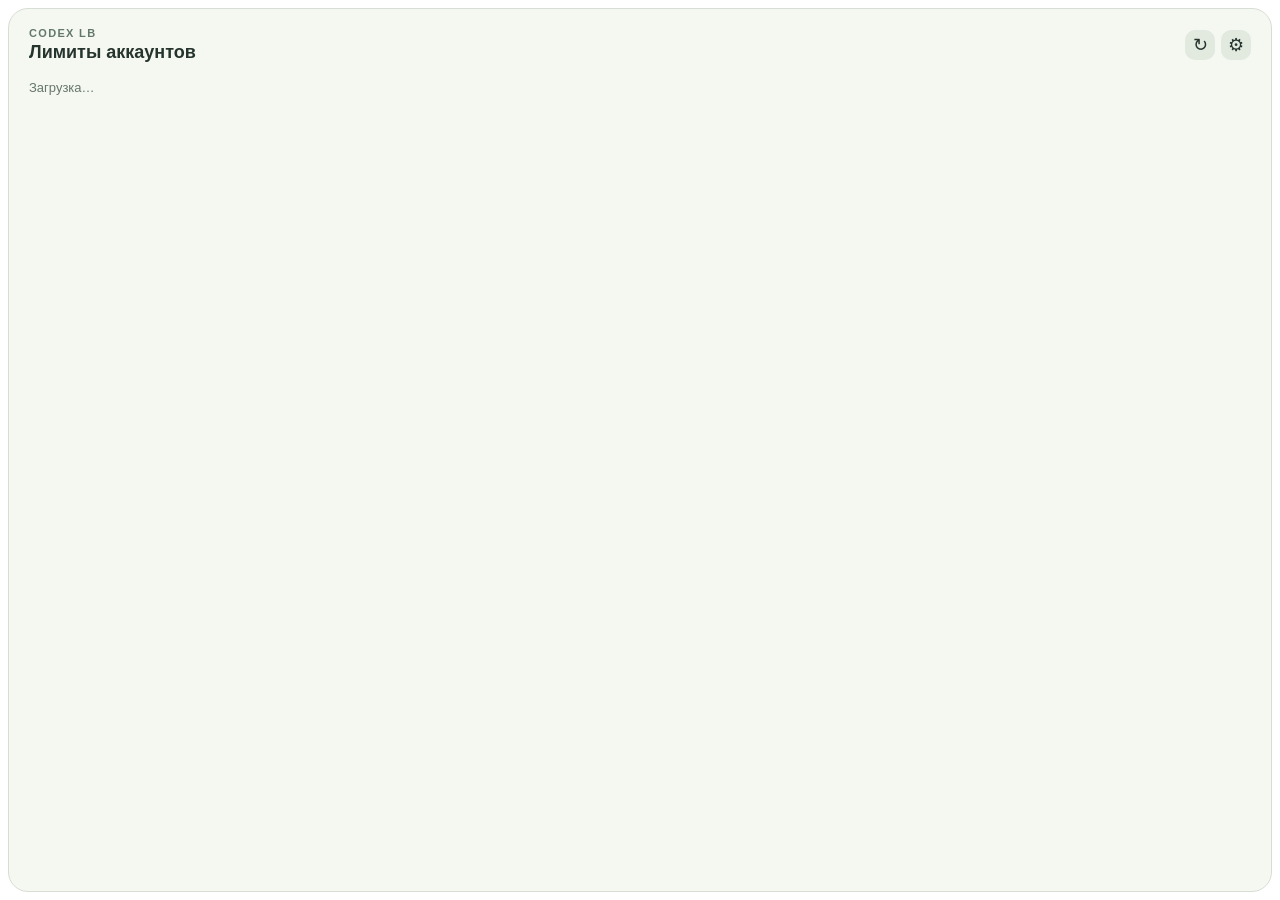
==== widget/index.html @ 980ec2a5 "Add CanvasTTY Codex LB limits widget and local bridge" ====
<!doctype html>
<html lang="ru">
  <head>
    <meta charset="UTF-8">
    <meta name="viewport" content="width=device-width, initial-scale=1.0">
    <link rel="stylesheet" href="./style.css">
    <title>Codex LB limits</title>
  </head>
  <body>
    <main class="widget">
      <header class="header">
        <div>
          <p class="eyebrow">CODEX LB</p>
          <h1>Лимиты аккаунтов</h1>
        </div>
        <div class="actions">
          <button id="refresh" type="button" aria-label="Обновить данные">↻</button>
          <button id="configure" type="button" aria-label="Настроить API-ключ">⚙</button>
        </div>
      </header>

      <form id="setup" class="setup" hidden>
        <label for="api-key">API-ключ codex-lb</label>
        <div class="setup-row">
          <input id="api-key" type="password" autocomplete="off" placeholder="sk-clb-…" required>
          <button type="submit">Сохранить</button>
        </div>
        <p>Ключ хранится в защищённом хранилище CanvasTTY.</p>
      </form>

      <p id="message" class="message" role="status">Загрузка…</p>
      <div id="accounts" class="accounts" aria-live="polite"></div>
      <footer id="updated" class="updated"></footer>
    </main>
    <script src="canvastty-plugin://host/sdk.js"></script>
    <script src="./index.js"></script>
  </body>
</html>
---- widget/style.css ----
:root {
  color-scheme: light;
  font-family: -apple-system, BlinkMacSystemFont, "Segoe UI", sans-serif;
  color: #26342e;
}

* { box-sizing: border-box; }

html, body { width: 100%; height: 100%; margin: 0; }

body { padding: 8px; }

.widget {
  display: flex;
  flex-direction: column;
  width: 100%;
  height: 100%;
  min-height: 0;
  padding: 18px 20px;
  overflow: hidden;
  border: 1px solid #d7ded4;
  border-radius: 20px;
  background: #f5f7f1;
}

.header, .actions, .setup-row, .account, .quota-title { display: flex; align-items: center; }
.header { justify-content: space-between; gap: 12px; }
.actions { gap: 6px; }
.eyebrow { margin: 0 0 3px; color: #63786b; font-size: 11px; font-weight: 700; letter-spacing: .12em; }
h1 { margin: 0; font-size: 18px; line-height: 1.2; }
button { border: 0; border-radius: 10px; background: #e2e9df; color: inherit; cursor: pointer; }
.actions button { width: 30px; height: 30px; font-size: 18px; }
button:disabled { cursor: default; opacity: .5; }
button:focus-visible, input:focus-visible { outline: 2px solid #528769; outline-offset: 2px; }

.setup { margin-top: 12px; padding: 12px; border-radius: 12px; background: #e9eee7; }
.setup[hidden] { display: none; }
.setup label { display: block; margin-bottom: 6px; font-size: 12px; font-weight: 600; }
.setup-row { gap: 8px; }
.setup input { flex: 1; min-width: 0; padding: 8px; border: 1px solid #c5d0c5; border-radius: 8px; font: inherit; }
.setup-row button { padding: 8px 10px; font-weight: 600; }
.setup p { margin: 7px 0 0; color: #64746a; font-size: 11px; }

.message { margin: 16px 0 0; color: #66776c; font-size: 13px; }
.message[hidden] { display: none; }
.accounts { min-height: 0; margin-top: 12px; overflow-y: auto; overscroll-behavior: contain; }
.account { gap: 16px; padding: 10px 2px; border-top: 1px solid #dce3d9; }
.account-info { flex: 1; min-width: 0; }
.account-name { overflow: hidden; font-size: 13px; font-weight: 700; text-overflow: ellipsis; white-space: nowrap; }
.account-meta { margin-top: 3px; color: #68796f; font-size: 11px; }
.quota { width: 29%; min-width: 100px; }
.quota-title { justify-content: space-between; gap: 4px; font-size: 11px; }
.quota-title strong { font-size: 12px; }
.track { height: 5px; margin-top: 5px; overflow: hidden; border-radius: 9px; background: #dce4db; }
.fill { height: 100%; border-radius: inherit; background: #6ca982; }
.fill.low { background: #d38e62; }
.reset { margin-top: 4px; color: #748078; font-size: 10px; white-space: nowrap; }
.updated { margin-top: auto; padding-top: 8px; color: #758178; font-size: 10px; }

:root[data-palette="night"] { color-scheme: dark; color: #e8eee7; }
:root[data-palette="night"] .widget { border-color: #3c4942; background: #26322c; }
:root[data-palette="night"] button, :root[data-palette="night"] .setup { background: #39483e; }
:root[data-palette="night"] .account { border-color: #46534a; }
:root[data-palette="night"] .track { background: #46534a; }
:root[data-palette="night"] .setup input { border-color: #596b5c; background: #253128; color: inherit; }

@media (max-width: 540px) {
  .widget { padding: 14px; }
  .account { flex-wrap: wrap; gap: 8px; }
  .account-info { flex-basis: 100%; }
  .quota { width: calc(50% - 4px); }
}
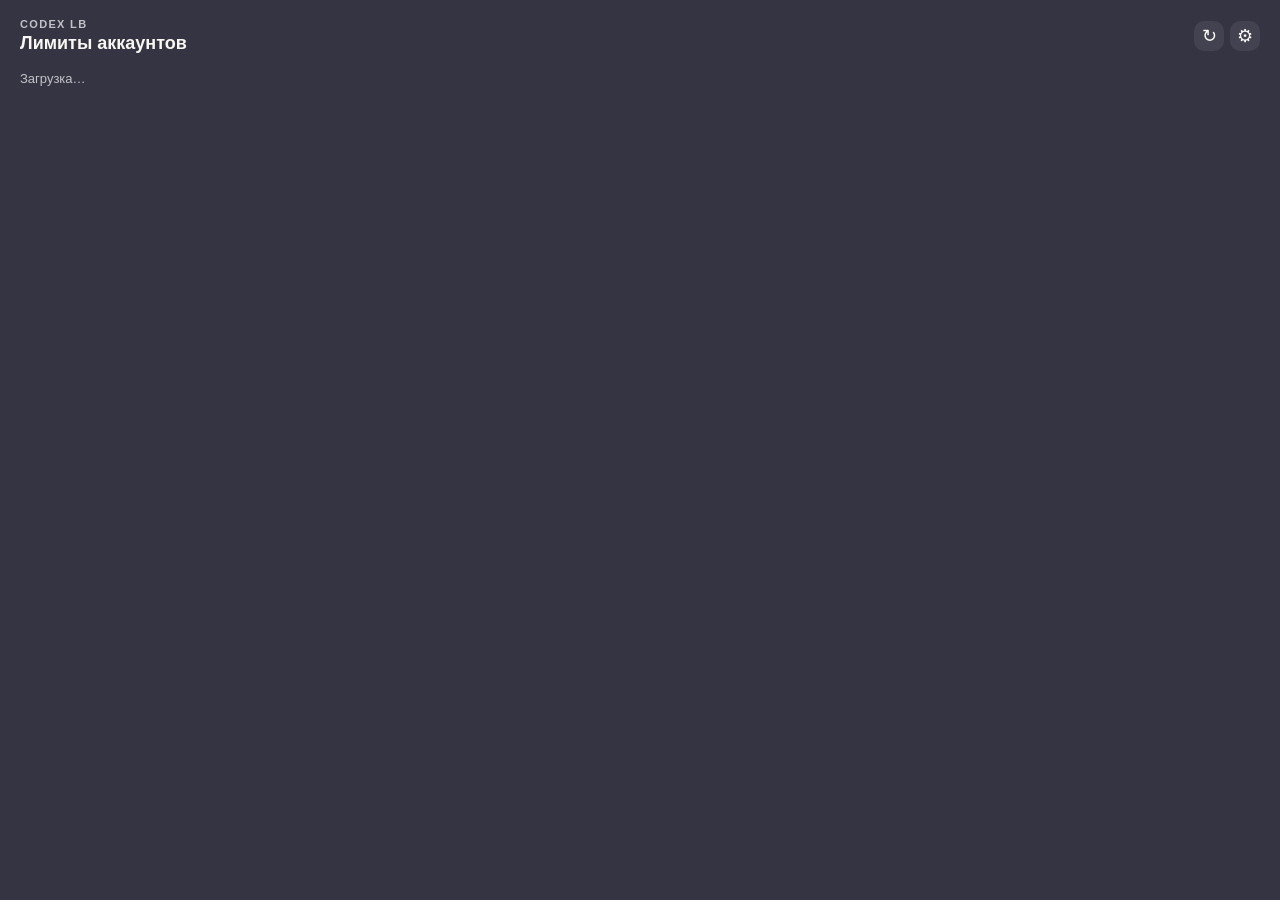
==== commit 7fa1eebb: "Make API key save feedback visible in CanvasTTY widget" ====
--- a/widget/index.html
+++ b/widget/index.html
@@ -19,16 +19,16 @@
         </div>
       </header>
 
-      <form id="setup" class="setup" hidden>
+      <p id="message" class="message" role="status">Загрузка…</p>
+
+      <section id="setup" class="setup" hidden>
         <label for="api-key">API-ключ codex-lb</label>
         <div class="setup-row">
-          <input id="api-key" type="password" autocomplete="off" placeholder="sk-clb-…" required>
-          <button type="submit">Сохранить</button>
+          <input id="api-key" type="password" autocomplete="off" placeholder="sk-clb-…">
+          <button id="save-key" type="button">Сохранить</button>
         </div>
         <p>Ключ хранится в защищённом хранилище CanvasTTY.</p>
-      </form>
-
-      <p id="message" class="message" role="status">Загрузка…</p>
+      </section>
       <div id="accounts" class="accounts" aria-live="polite"></div>
       <footer id="updated" class="updated"></footer>
     </main>
--- a/widget/style.css
+++ b/widget/style.css
@@ -1,14 +1,31 @@
 :root {
-  color-scheme: light;
-  font-family: -apple-system, BlinkMacSystemFont, "Segoe UI", sans-serif;
-  color: #26342e;
+  color-scheme: dark;
+  font-family: "Trebuchet MS", "Segoe UI", sans-serif;
+  color: #f8f7f1;
+  --surface: #353442;
+  --surface-soft: #424251;
+  --primary: #b8cf99;
+  --muted: rgba(255, 255, 255, .7);
+  --border: rgba(255, 255, 255, .13);
+}
+
+:root[data-palette="lilac"] {
+  --surface: #37333e;
+  --surface-soft: #494351;
+  --primary: #bfc9ee;
+}
+
+:root[data-palette="night"] {
+  --surface: #161923;
+  --surface-soft: #2e3341;
+  --primary: #a7c991;
 }
 
 * { box-sizing: border-box; }
 
 html, body { width: 100%; height: 100%; margin: 0; }
 
-body { padding: 8px; }
+body { background: var(--surface); }
 
 .widget {
   display: flex;
@@ -18,51 +35,42 @@
   min-height: 0;
   padding: 18px 20px;
   overflow: hidden;
-  border: 1px solid #d7ded4;
-  border-radius: 20px;
-  background: #f5f7f1;
+  background: var(--surface);
 }
 
 .header, .actions, .setup-row, .account, .quota-title { display: flex; align-items: center; }
 .header { justify-content: space-between; gap: 12px; }
 .actions { gap: 6px; }
-.eyebrow { margin: 0 0 3px; color: #63786b; font-size: 11px; font-weight: 700; letter-spacing: .12em; }
+.eyebrow { margin: 0 0 3px; color: var(--muted); font-size: 11px; font-weight: 700; letter-spacing: .12em; }
 h1 { margin: 0; font-size: 18px; line-height: 1.2; }
-button { border: 0; border-radius: 10px; background: #e2e9df; color: inherit; cursor: pointer; }
+button { border: 0; border-radius: 10px; background: var(--surface-soft); color: inherit; cursor: pointer; }
 .actions button { width: 30px; height: 30px; font-size: 18px; }
 button:disabled { cursor: default; opacity: .5; }
-button:focus-visible, input:focus-visible { outline: 2px solid #528769; outline-offset: 2px; }
+button:focus-visible, input:focus-visible { outline: 2px solid var(--primary); outline-offset: 2px; }
 
-.setup { margin-top: 12px; padding: 12px; border-radius: 12px; background: #e9eee7; }
+.setup { margin-top: 12px; padding: 12px; border-radius: 12px; background: var(--surface-soft); }
 .setup[hidden] { display: none; }
 .setup label { display: block; margin-bottom: 6px; font-size: 12px; font-weight: 600; }
 .setup-row { gap: 8px; }
-.setup input { flex: 1; min-width: 0; padding: 8px; border: 1px solid #c5d0c5; border-radius: 8px; font: inherit; }
+.setup input { flex: 1; min-width: 0; padding: 8px; border: 1px solid var(--border); border-radius: 8px; color: inherit; background: var(--surface); font: inherit; }
 .setup-row button { padding: 8px 10px; font-weight: 600; }
-.setup p { margin: 7px 0 0; color: #64746a; font-size: 11px; }
+.setup p { margin: 7px 0 0; color: var(--muted); font-size: 11px; }
 
-.message { margin: 16px 0 0; color: #66776c; font-size: 13px; }
+.message { margin: 16px 0 0; color: var(--muted); font-size: 13px; }
 .message[hidden] { display: none; }
 .accounts { min-height: 0; margin-top: 12px; overflow-y: auto; overscroll-behavior: contain; }
-.account { gap: 16px; padding: 10px 2px; border-top: 1px solid #dce3d9; }
+.account { gap: 16px; padding: 10px 2px; border-top: 1px solid var(--border); }
 .account-info { flex: 1; min-width: 0; }
 .account-name { overflow: hidden; font-size: 13px; font-weight: 700; text-overflow: ellipsis; white-space: nowrap; }
-.account-meta { margin-top: 3px; color: #68796f; font-size: 11px; }
+.account-meta { margin-top: 3px; color: var(--muted); font-size: 11px; }
 .quota { width: 29%; min-width: 100px; }
 .quota-title { justify-content: space-between; gap: 4px; font-size: 11px; }
 .quota-title strong { font-size: 12px; }
-.track { height: 5px; margin-top: 5px; overflow: hidden; border-radius: 9px; background: #dce4db; }
-.fill { height: 100%; border-radius: inherit; background: #6ca982; }
+.track { height: 5px; margin-top: 5px; overflow: hidden; border-radius: 9px; background: var(--surface-soft); }
+.fill { height: 100%; border-radius: inherit; background: var(--primary); }
 .fill.low { background: #d38e62; }
-.reset { margin-top: 4px; color: #748078; font-size: 10px; white-space: nowrap; }
-.updated { margin-top: auto; padding-top: 8px; color: #758178; font-size: 10px; }
-
-:root[data-palette="night"] { color-scheme: dark; color: #e8eee7; }
-:root[data-palette="night"] .widget { border-color: #3c4942; background: #26322c; }
-:root[data-palette="night"] button, :root[data-palette="night"] .setup { background: #39483e; }
-:root[data-palette="night"] .account { border-color: #46534a; }
-:root[data-palette="night"] .track { background: #46534a; }
-:root[data-palette="night"] .setup input { border-color: #596b5c; background: #253128; color: inherit; }
+.reset { margin-top: 4px; color: var(--muted); font-size: 10px; white-space: nowrap; }
+.updated { margin-top: auto; padding-top: 8px; color: var(--muted); font-size: 10px; }
 
 @media (max-width: 540px) {
   .widget { padding: 14px; }
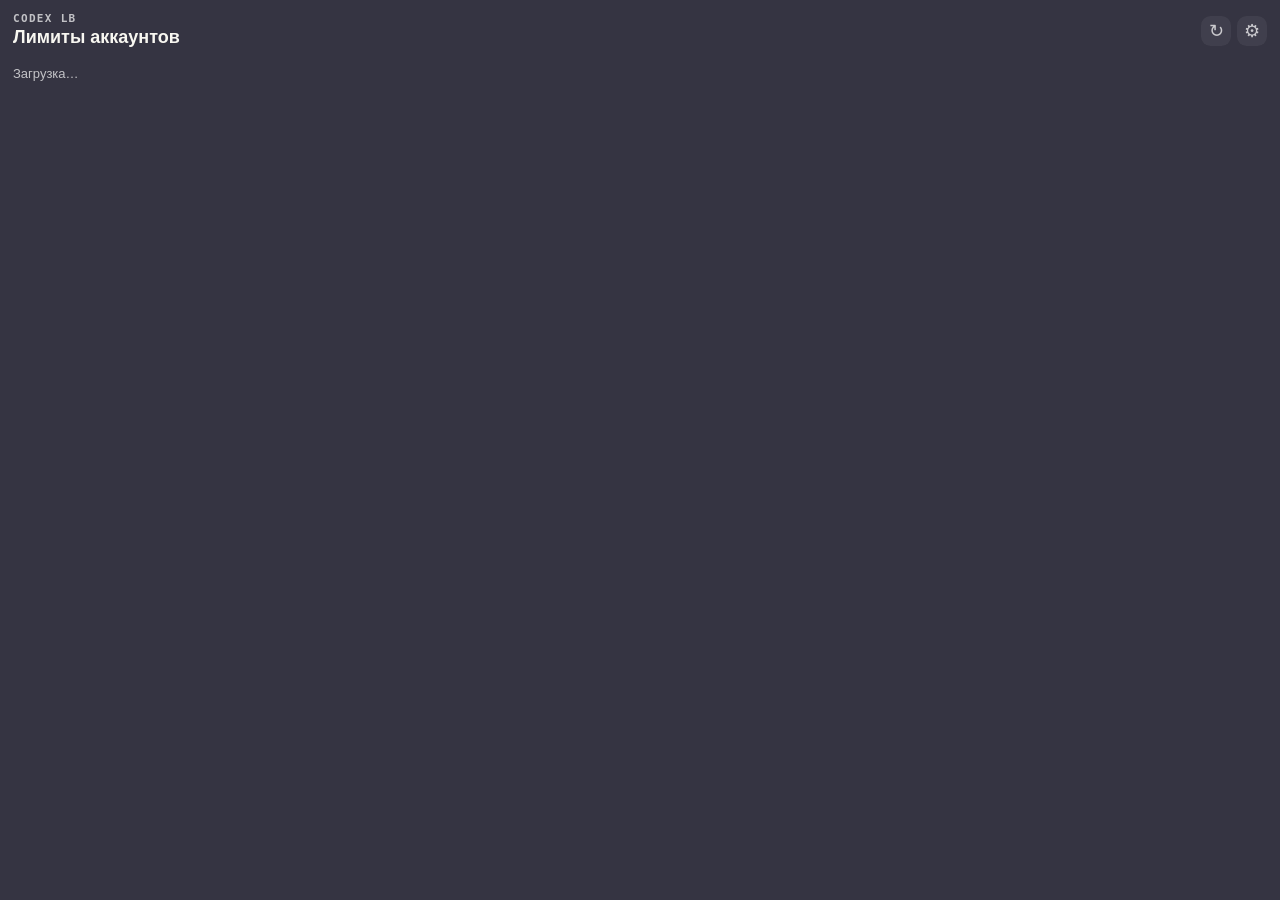
==== commit 52743662: "Add remote Codex LB connection settings" ====
--- a/widget/index.html
+++ b/widget/index.html
@@ -15,24 +15,17 @@
         </div>
         <div class="actions">
           <button id="refresh" type="button" aria-label="Обновить данные">↻</button>
-          <button id="configure" type="button" aria-label="Настроить API-ключ">⚙</button>
+          <button id="configure" type="button" aria-label="Открыть настройки codex-lb">⚙</button>
         </div>
       </header>
 
       <p id="message" class="message" role="status">Загрузка…</p>
 
-      <section id="setup" class="setup" hidden>
-        <label for="api-key">API-ключ codex-lb</label>
-        <div class="setup-row">
-          <input id="api-key" type="password" autocomplete="off" placeholder="sk-clb-…">
-          <button id="save-key" type="button">Сохранить</button>
-        </div>
-        <p>Ключ хранится в защищённом хранилище CanvasTTY.</p>
-      </section>
       <div id="accounts" class="accounts" aria-live="polite"></div>
       <footer id="updated" class="updated"></footer>
     </main>
     <script src="canvastty-plugin://host/sdk.js"></script>
+    <script src="../config.js"></script>
     <script src="./index.js"></script>
   </body>
 </html>
--- a/widget/style.css
+++ b/widget/style.css
@@ -1,31 +1,52 @@
 :root {
   color-scheme: dark;
   font-family: "Trebuchet MS", "Segoe UI", sans-serif;
-  color: #f8f7f1;
+  font-synthesis: none;
+  text-rendering: optimizeLegibility;
   --surface: #353442;
   --surface-soft: #424251;
+  --text: #f8f7f1;
+  --text-dark: #30313d;
+  --text-muted-on-dark: rgba(255, 255, 255, .7);
   --primary: #b8cf99;
-  --muted: rgba(255, 255, 255, .7);
-  --border: rgba(255, 255, 255, .13);
+  --primary-hover: #c6dca8;
+  --secondary: #d8e1c5;
+  --yellow: #efd084;
+  --danger: #e3615e;
+  --border: rgba(31, 32, 42, .14);
+  --shadow-sm: 0 5px 14px rgba(25, 25, 35, .14);
+  --shadow-md: 0 10px 24px rgba(25, 25, 35, .18);
+  --radius-sm: 9px;
+  --radius-md: 14px;
+  --radius-lg: 20px;
+  --font-mono: "JetBrains Mono", "Cascadia Code", monospace;
 }
 
 :root[data-palette="lilac"] {
   --surface: #37333e;
   --surface-soft: #494351;
+  --text-dark: #362f3a;
   --primary: #bfc9ee;
+  --primary-hover: #d0d7f5;
+  --secondary: #e0dbef;
 }
 
 :root[data-palette="night"] {
   --surface: #161923;
   --surface-soft: #2e3341;
+  --text-dark: #252936;
   --primary: #a7c991;
+  --primary-hover: #bbd5a9;
+  --secondary: #d0ddbf;
+  --text-muted-on-dark: rgba(255, 255, 255, .72);
+  --shadow-md: 0 15px 34px rgba(0, 0, 0, .3);
 }
 
 * { box-sizing: border-box; }
 
-html, body { width: 100%; height: 100%; margin: 0; }
+html, body { width: 100%; height: 100%; margin: 0; overflow: hidden; }
 
-body { background: var(--surface); }
+body { color: var(--text); background: var(--surface); user-select: none; }
 
 .widget {
   display: flex;
@@ -33,48 +54,52 @@
   width: 100%;
   height: 100%;
   min-height: 0;
-  padding: 18px 20px;
+  padding: 13px;
   overflow: hidden;
   background: var(--surface);
 }
 
-.header, .actions, .setup-row, .account, .quota-title { display: flex; align-items: center; }
+.header, .actions, .account, .quota-title { display: flex; align-items: center; }
 .header { justify-content: space-between; gap: 12px; }
 .actions { gap: 6px; }
-.eyebrow { margin: 0 0 3px; color: var(--muted); font-size: 11px; font-weight: 700; letter-spacing: .12em; }
-h1 { margin: 0; font-size: 18px; line-height: 1.2; }
-button { border: 0; border-radius: 10px; background: var(--surface-soft); color: inherit; cursor: pointer; }
-.actions button { width: 30px; height: 30px; font-size: 18px; }
-button:disabled { cursor: default; opacity: .5; }
-button:focus-visible, input:focus-visible { outline: 2px solid var(--primary); outline-offset: 2px; }
+.eyebrow { margin: 0 0 3px; color: var(--text-muted-on-dark); font: 800 11px/1 var(--font-mono); letter-spacing: .12em; }
+h1 { margin: 0; color: var(--text); font-size: 18px; font-weight: 850; line-height: 1.2; }
 
-.setup { margin-top: 12px; padding: 12px; border-radius: 12px; background: var(--surface-soft); }
-.setup[hidden] { display: none; }
-.setup label { display: block; margin-bottom: 6px; font-size: 12px; font-weight: 600; }
-.setup-row { gap: 8px; }
-.setup input { flex: 1; min-width: 0; padding: 8px; border: 1px solid var(--border); border-radius: 8px; color: inherit; background: var(--surface); font: inherit; }
-.setup-row button { padding: 8px 10px; font-weight: 600; }
-.setup p { margin: 7px 0 0; color: var(--muted); font-size: 11px; }
+button, input { font: inherit; }
+button { border: 0; border-radius: .54em; color: var(--text); background: var(--surface-soft); cursor: pointer; transition: color .15s ease, background .15s ease, box-shadow .15s ease; }
+button:hover, button:focus-visible { color: var(--text-dark); background: var(--secondary); }
+button:focus-visible, input:focus-visible { outline: 0; box-shadow: 0 0 0 .14em color-mix(in srgb, var(--primary) 28%, transparent); }
+button:disabled { cursor: wait; opacity: .5; }
+.actions button { width: 30px; height: 30px; display: grid; place-items: center; color: rgba(255, 255, 255, .72); background: rgba(255, 255, 255, .06); font-size: 18px; }
+.actions button:hover, .actions button:focus-visible { color: white; background: rgba(255, 255, 255, .15); }
 
-.message { margin: 16px 0 0; color: var(--muted); font-size: 13px; }
+.setup { margin-top: 12px; padding: 12px; border-radius: 12px; color: var(--text); background: var(--surface-soft); box-shadow: inset 0 .08em color-mix(in srgb, var(--text) 6%, transparent); }
+.setup label { display: block; margin-bottom: 6px; font-size: 12px; font-weight: 800; }
+.setup input { flex: 1; min-width: 0; padding: 8px; border: 1px solid color-mix(in srgb, var(--text) 14%, transparent); border-radius: var(--radius-sm); outline: 0; color: var(--text); background: var(--surface); user-select: text; }
+.setup input::placeholder { color: var(--text-muted-on-dark); }
+.setup input:focus { border-color: var(--primary); }
+.setup p { margin: 7px 0 0; color: var(--text-muted-on-dark); font-size: 11px; }
+
+.message { margin: 16px 0 0; color: var(--text-muted-on-dark); font-size: 13px; line-height: 1.45; }
 .message[hidden] { display: none; }
-.accounts { min-height: 0; margin-top: 12px; overflow-y: auto; overscroll-behavior: contain; }
-.account { gap: 16px; padding: 10px 2px; border-top: 1px solid var(--border); }
+.accounts { min-height: 0; margin-top: 12px; overflow-y: auto; overscroll-behavior: contain; scrollbar-gutter: stable; scrollbar-width: thin; scrollbar-color: rgba(255, 255, 255, .28) transparent; }
+.account { min-width: 0; margin-bottom: 9px; padding: 9px 12px; gap: 14px; border-radius: 12px; color: var(--text); background: var(--surface-soft); }
+.account:last-child { margin-bottom: 0; }
 .account-info { flex: 1; min-width: 0; }
-.account-name { overflow: hidden; font-size: 13px; font-weight: 700; text-overflow: ellipsis; white-space: nowrap; }
-.account-meta { margin-top: 3px; color: var(--muted); font-size: 11px; }
+.account-name { overflow: hidden; font-size: 13px; font-weight: 850; text-overflow: ellipsis; white-space: nowrap; }
+.account-meta { margin-top: 3px; overflow: hidden; color: var(--text-muted-on-dark); font: 800 11px/1.2 var(--font-mono); text-overflow: ellipsis; white-space: nowrap; }
 .quota { width: 29%; min-width: 100px; }
-.quota-title { justify-content: space-between; gap: 4px; font-size: 11px; }
-.quota-title strong { font-size: 12px; }
-.track { height: 5px; margin-top: 5px; overflow: hidden; border-radius: 9px; background: var(--surface-soft); }
-.fill { height: 100%; border-radius: inherit; background: var(--primary); }
-.fill.low { background: #d38e62; }
-.reset { margin-top: 4px; color: var(--muted); font-size: 10px; white-space: nowrap; }
-.updated { margin-top: auto; padding-top: 8px; color: var(--muted); font-size: 10px; }
+.quota-title { justify-content: space-between; gap: 4px; color: var(--text-muted-on-dark); font: 800 11px/1 var(--font-mono); }
+.quota-title strong { color: var(--text); font-size: 14px; }
+.track { height: 6px; margin-top: 6px; overflow: hidden; border-radius: 999px; background: rgba(255, 255, 255, .12); }
+.fill { height: 100%; max-width: 100%; border-radius: inherit; background: rgba(248, 247, 241, .78); }
+.fill.low { background: var(--yellow); }
+.reset { margin-top: 4px; overflow: hidden; color: var(--text-muted-on-dark); font: 10px/1.2 var(--font-mono); text-overflow: ellipsis; white-space: nowrap; }
+.updated { margin-top: auto; padding-top: 8px; color: var(--text-muted-on-dark); font: 10px/1.2 var(--font-mono); }
 
 @media (max-width: 540px) {
-  .widget { padding: 14px; }
+  .widget { padding: 12px; }
   .account { flex-wrap: wrap; gap: 8px; }
   .account-info { flex-basis: 100%; }
-  .quota { width: calc(50% - 4px); }
+  .quota { width: calc(50% - 4px); min-width: 0; }
 }
